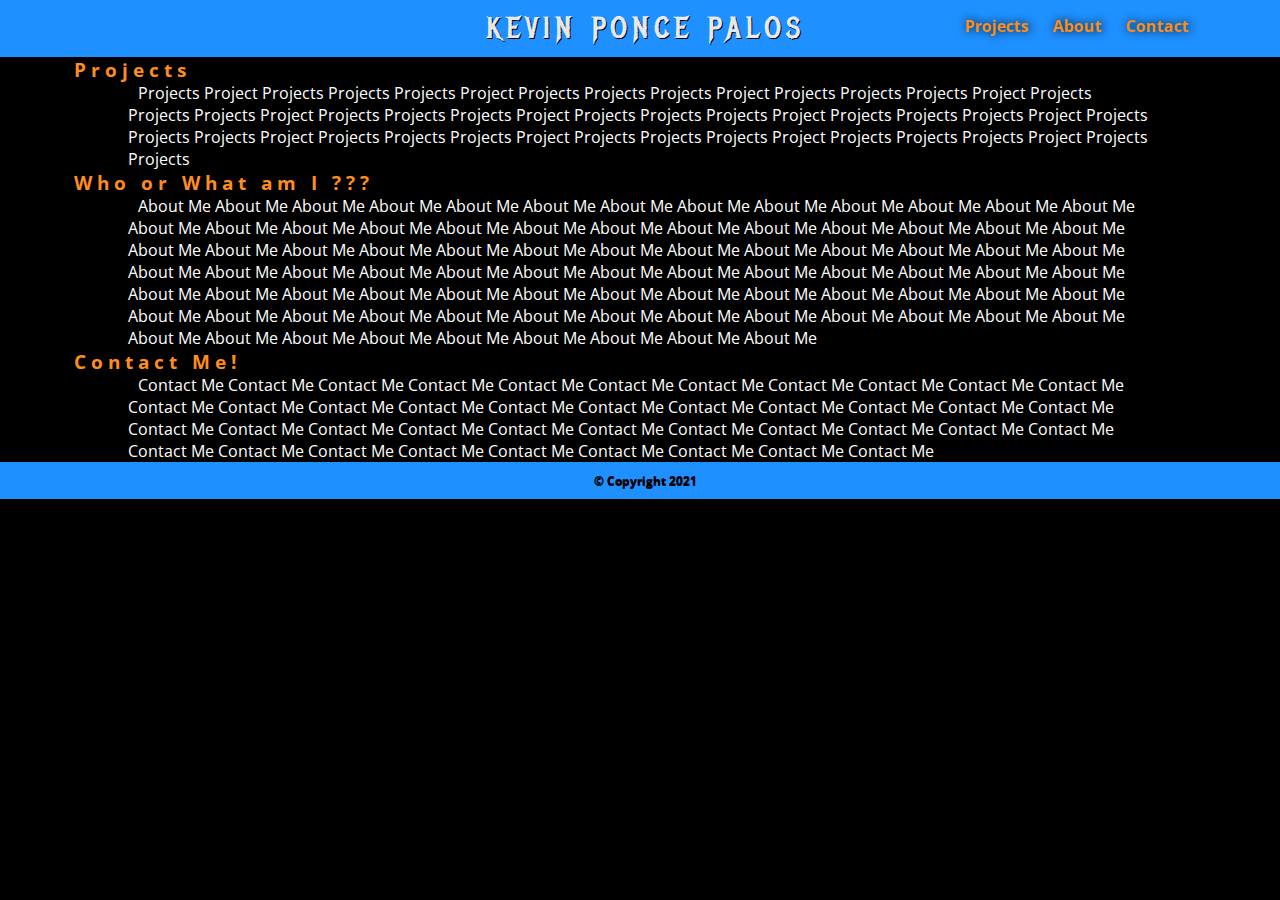
==== portfolio simple.html @ 9d0d8551 "Add files via upload" ====
<!DOCTYPE html>
<html>    
<main>
    <link rel="preconnect" href="https://fonts.gstatic.com">
    <link href="https://fonts.googleapis.com/css2?family=Metal+Mania&display=swap" rel="stylesheet">
    <link href="https://fonts.googleapis.com/css?family=Open+Sans" rel="stylesheet" type="text/css">
    <style>
        #name-bar{
            padding: 10px;
            margin-top: 0px;
            background: dodgerblue;
        }
        #name-text{
            color: #ffffffec;
            font-family:'Metal Mania', cursive;
            text-shadow: 1px 1px rgb(0, 0, 0);
            letter-spacing: 5px;
            font-size: 30px;
            text-decoration: none;
            text-align: center
        }
        #nav-bar{
            padding: 10px;
            position: fixed;
            top: 0px;
            left: 900px;
            width: 100%;
        }
        .container{
            width: 80%;
            margin: 0 auto;
        }
        body{
            color: white;
            font-family: Open Sans, monospace;
            background: rgb(0, 0, 0);
            text-indent: 10px;
            margin: 0px;
        }
        nav ul{
            margin: 5px;
            padding: 5px 0px 5px 30px;
        }
        nav li{
            display: inline;
            margin-right: 20px;
        }
        a{
            color: #FF8D1E;
            text-decoration: none;
            text-shadow: 1px 0 10px rgb(0, 0, 0);
        }
        h3{
            letter-spacing: 5px;
            width: 90%;
            margin: 0 auto;
            color: #FF8D1E
        }
        p{
            width: 80%;
            margin: 0 auto;
            font-family: Open Sans, monospace;
        }
        footer{
            color:rgb(0, 0, 0);
            text-shadow: 0.5px 0.5px rgb(0, 0, 0);
            padding: 10px;
            margin-top: 0px;
            background: dodgerblue;
            text-align: center;
            font-size: 12px;
        }
    </style>
       <head>
            <title>
                Kevin's Portfolio
            </title>
            <div id="name-bar">
                <div id="name-text">
                    KEVIN PONCE PALOS
                </div>
            </div>
            <!-- <img src="#" />
            https://drive.google.com/thumbnail?id=
            -->
       </head>
       <body>
            <header id="nav-bar">
                <nav>
                    <ul>
                        <strong>
                        <li><a href="#Projects">Projects</a></li>
                        <li><a href="#About">About</a></li>
                        <li><a href="#Contact">Contact</a></li>
                        </strong>
                    </ul>
                </nav>
            </header>
            <h3 id='Projects'>Projects</h3>
                <p>
                    Projects Project Projects Projects Projects Project Projects Projects
                    Projects Project Projects Projects Projects Project Projects Projects
                    Projects Project Projects Projects Projects Project Projects Projects
                    Projects Project Projects Projects Projects Project Projects Projects
                    Projects Project Projects Projects Projects Project Projects Projects
                    Projects Project Projects Projects Projects Project Projects Projects
                </p>
           <h3 id="About">Who or What am I ???</h3>
                <p>
                    About Me About Me About Me About Me About Me About Me About Me About Me 
                    About Me About Me About Me About Me About Me About Me About Me About Me 
                    About Me About Me About Me About Me About Me About Me About Me About Me
                    About Me About Me About Me About Me About Me About Me About Me About Me 
                    About Me About Me About Me About Me About Me About Me About Me About Me 
                    About Me About Me About Me About Me About Me About Me About Me About Me
                    About Me About Me About Me About Me About Me About Me About Me About Me 
                    About Me About Me About Me About Me About Me About Me About Me About Me 
                    About Me About Me About Me About Me About Me About Me About Me About Me
                    About Me About Me About Me About Me About Me About Me About Me About Me 
                    About Me About Me About Me About Me About Me About Me About Me 
                    
                    
                </p>
           <h3 id="Contact">Contact Me!</h3>
                <p>
                    Contact Me Contact Me Contact Me Contact Me Contact Me Contact Me Contact Me
                    Contact Me Contact Me Contact Me Contact Me Contact Me Contact Me Contact Me
                    Contact Me Contact Me Contact Me Contact Me Contact Me Contact Me Contact Me
                    Contact Me Contact Me Contact Me Contact Me Contact Me Contact Me Contact Me
                    Contact Me Contact Me Contact Me Contact Me Contact Me Contact Me Contact Me
                    Contact Me Contact Me Contact Me Contact Me Contact Me Contact Me Contact Me
                </p>
       </body>
       <footer>
           <strong>
            &copy; Copyright 2021
           </strong>
       </footer> 
    </main>
</html>
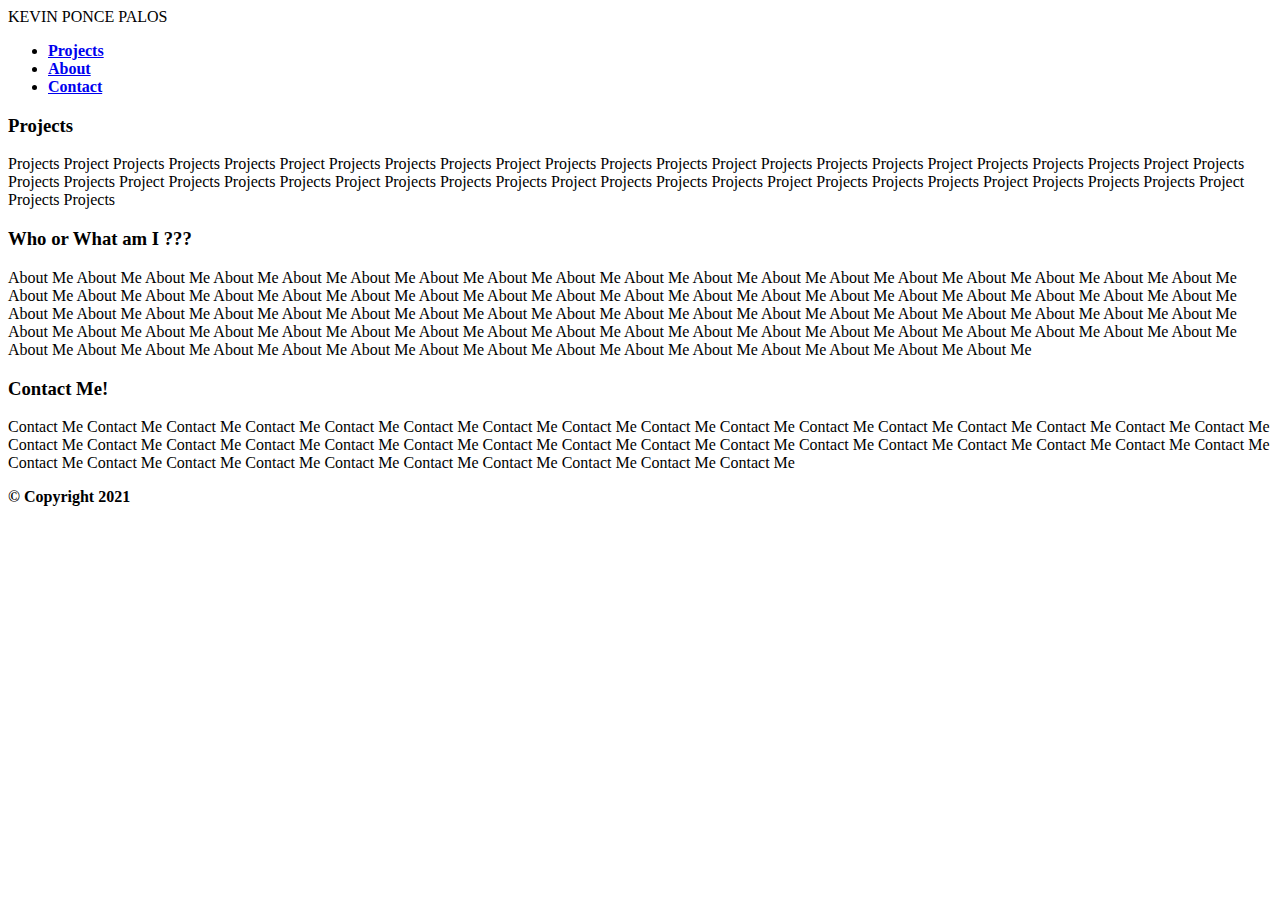
==== commit c9e47024: "Update portfolio simple.html" ====
--- a/portfolio simple.html
+++ b/portfolio simple.html
@@ -1,77 +1,11 @@
 <!DOCTYPE html>
 <html>    
 <main>
-    <link rel="preconnect" href="https://fonts.gstatic.com">
-    <link href="https://fonts.googleapis.com/css2?family=Metal+Mania&display=swap" rel="stylesheet">
-    <link href="https://fonts.googleapis.com/css?family=Open+Sans" rel="stylesheet" type="text/css">
-    <style>
-        #name-bar{
-            padding: 10px;
-            margin-top: 0px;
-            background: dodgerblue;
-        }
-        #name-text{
-            color: #ffffffec;
-            font-family:'Metal Mania', cursive;
-            text-shadow: 1px 1px rgb(0, 0, 0);
-            letter-spacing: 5px;
-            font-size: 30px;
-            text-decoration: none;
-            text-align: center
-        }
-        #nav-bar{
-            padding: 10px;
-            position: fixed;
-            top: 0px;
-            left: 900px;
-            width: 100%;
-        }
-        .container{
-            width: 80%;
-            margin: 0 auto;
-        }
-        body{
-            color: white;
-            font-family: Open Sans, monospace;
-            background: rgb(0, 0, 0);
-            text-indent: 10px;
-            margin: 0px;
-        }
-        nav ul{
-            margin: 5px;
-            padding: 5px 0px 5px 30px;
-        }
-        nav li{
-            display: inline;
-            margin-right: 20px;
-        }
-        a{
-            color: #FF8D1E;
-            text-decoration: none;
-            text-shadow: 1px 0 10px rgb(0, 0, 0);
-        }
-        h3{
-            letter-spacing: 5px;
-            width: 90%;
-            margin: 0 auto;
-            color: #FF8D1E
-        }
-        p{
-            width: 80%;
-            margin: 0 auto;
-            font-family: Open Sans, monospace;
-        }
-        footer{
-            color:rgb(0, 0, 0);
-            text-shadow: 0.5px 0.5px rgb(0, 0, 0);
-            padding: 10px;
-            margin-top: 0px;
-            background: dodgerblue;
-            text-align: center;
-            font-size: 12px;
-        }
-    </style>
        <head>
+           <link rel="preconnect" href="https://fonts.gstatic.com">
+        <link href="https://fonts.googleapis.com/css2?family=Metal+Mania&display=swap" rel="stylesheet">
+        <link href="https://fonts.googleapis.com/css?family=Open+Sans" rel="stylesheet" type="text/css">
+        <link rel="stylesheet" href="portfolio-style.css">
             <title>
                 Kevin's Portfolio
             </title>
@@ -137,4 +71,4 @@
            </strong>
        </footer> 
     </main>
-</html>+</html>
